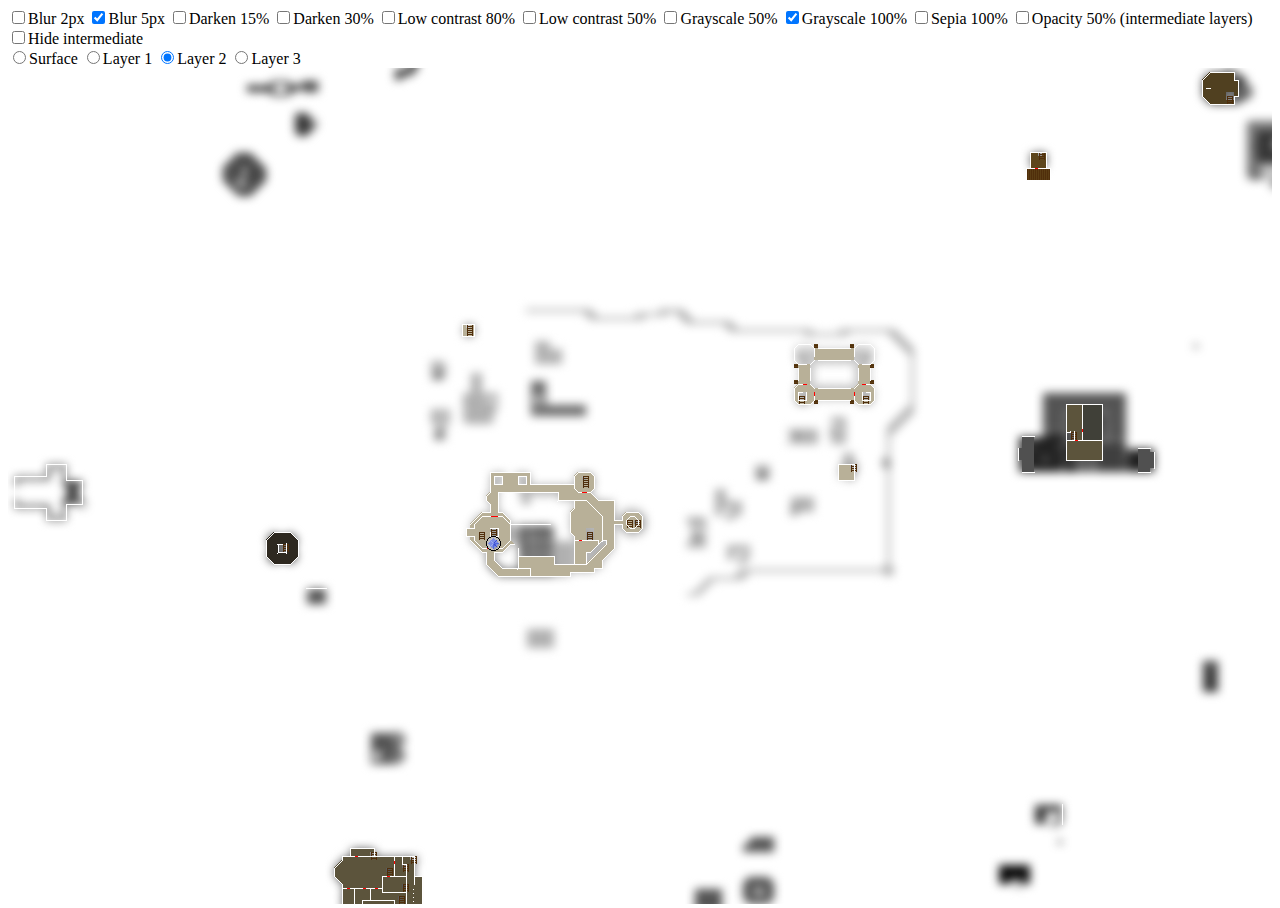
==== osrs/index.html @ ec836b86 "put scroll bar at the top" ====
<!DOCTYPE html>
<html>
<head>
	<title>OSRS World Layers</title>
	<style>
html, body {
	height: 100%;
	user-select: none;
	overflow: hidden;
	/* filter vars */
	--blur: 0px;
	--darken: 100%;
	--contrast: 100%;
	--grayscale: 0%;
	--sepia: 0%;
	--opacity: 100%;
}
[title] {
	cursor: help;
}
#map {
	width: 100%;
	height: calc(100% - 4em);
	overflow: scroll;
	cursor: grab;
	position: relative;
	transform: rotateX(180deg);
}
#map:active {
	cursor: grabbing;
}
#map img {
	width: 11008px;
	height: 6656px;
	position: absolute;
	top: 0;
	left: 0;
	transform: rotateX(180deg);
	filter: blur(var(--blur)) brightness(var(--darken)) contrast(var(--contrast)) grayscale(var(--grayscale)) sepia(var(--sepia)) opacity(var(--opacity));
}
#map img:first-child {
	position: static;
}

#layer0:checked ~ #map img:nth-child(1) ~ img,
#layer1:checked ~ #map img:nth-child(2) ~ img,
#layer2:checked ~ #map img:nth-child(3) ~ img {
	display: none;
}

#layer0:checked ~ #map img:nth-child(1),
#layer1:checked ~ #map img:nth-child(2),
#layer2:checked ~ #map img:nth-child(3),
#layer3:checked ~ #map img:nth-child(4) {
	filter: none !important; /* no filter for current layer ever */
}

#blur2:checked ~ #map img { --blur: 2px; }
#blur5:checked ~ #map img { --blur: 5px; }
#darken15:checked ~ #map img { --darken: 85%; }
#darken30:checked ~ #map img { --darken: 70%; }
#contrast50:checked ~ #map img { --contrast: 80%; }
#contrast100:checked ~ #map img { --contrast: 50%; }
#gray50:checked ~ #map img { --grayscale: 50%; }
#gray100:checked ~ #map img { --grayscale: 100%; }
#sepia:checked ~ #map img { --sepia: 100%; }
#opacity:checked ~ #map img + img { --opacity: 50%; }
#hide:checked ~ #map img + img { --opacity: 0%; }

	</style>
	<script>

function getChecked() {
	var inp = document.querySelectorAll(':checked');
	var ids = [];
	for (var i of inp) {
		ids.push(i.id);
	}
	return ids;
}

document.addEventListener('DOMContentLoaded', (event) => {
    window.mousedown = false;
	var map = document.getElementById('map');
	map.scrollTop = 3000;
	map.scrollLeft = 6750;

	var hash = document.location.hash.substr(1).split(',');
	console.log(hash);
	for (var h of hash) {
		let id = document.getElementById(h);
		if (id) {
			id.checked = true;
		} else {console.log(id, h)}
	}
	document.location.hash = getChecked().join(',')

	onmousedown = function(e) {
		if (e.target instanceof HTMLImageElement) {
			e.preventDefault();
			window.mousedown = true;
		}
	}
	onmouseup = function(e) {
		window.mousedown = false;
	}

	onmousemove = function(e) {
		if (window.mousedown) {
			var map = document.getElementById('map');
			map.scrollTop -= e.movementY;
			map.scrollLeft -= e.movementX;
		}
	}

	onchange = function(e) {
		if (e.target instanceof HTMLInputElement) {
			document.location.hash = getChecked().join(',')
		}
	}
});

	</script>
</head>
<body>
<input type="checkbox" id="blur2"><label for="blur2">Blur 2px</label>
<input type="checkbox" id="blur5" checked><label for="blur5">Blur 5px</label>
<input type="checkbox" id="darken15"><label for="darken15">Darken 15%</label>
<input type="checkbox" id="darken30"><label for="darken30">Darken 30%</label>
<input type="checkbox" id="contrast50"><label for="contrast50">Low contrast 80%</label>
<input type="checkbox" id="contrast100"><label for="contrast100">Low contrast 50%</label>
<input type="checkbox" id="gray50"><label for="gray50">Grayscale 50%</label>
<input type="checkbox" id="gray100" checked><label for="gray100">Grayscale 100%</label>
<input type="checkbox" id="sepia"><label for="sepia">Sepia 100%</label>
<input type="checkbox" id="opacity"><label for="opacity" title="Applies an opacity filter to *only* the intermediate layers; if only layer 0 and 1 are shown, this does nothing.">Opacity 50% (intermediate layers)</label>
<input type="checkbox" id="hide"><label for="hide">Hide intermediate</label>
<br/>
<input type="radio" name="layer" id="layer0"><label for="layer0">Surface</label>
<input type="radio" name="layer" id="layer1"><label for="layer1">Layer 1</label>
<input type="radio" name="layer" id="layer2" checked><label for="layer2">Layer 2</label>
<input type="radio" name="layer" id="layer3"><label for="layer3">Layer 3</label>
<div id="map">
	<img src="overworld_0.png"/>
	<img src="overworld_1.png"/>
	<img src="overworld_2.png"/>
	<img src="overworld_3.png"/>
</div>
</body>
</html>
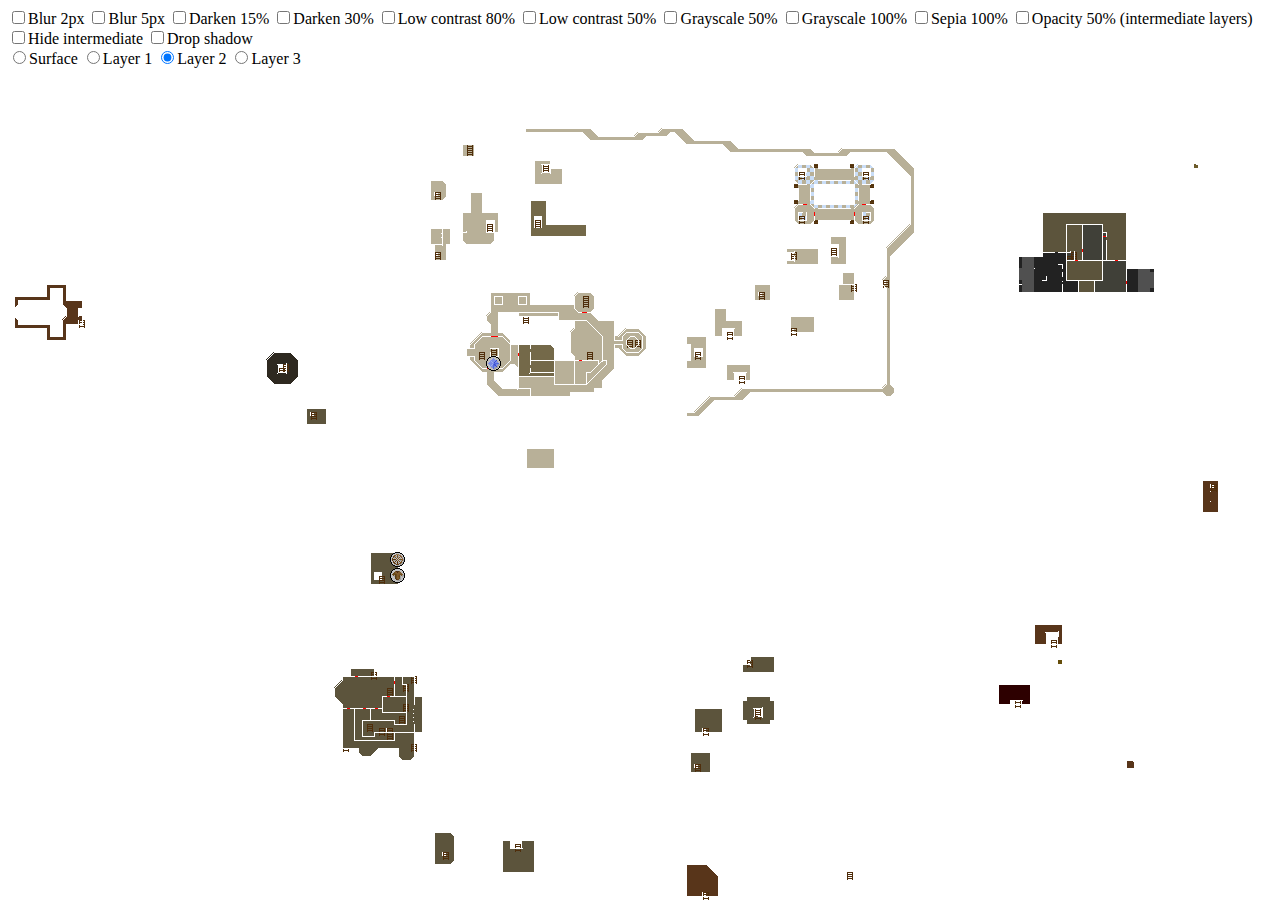
==== commit 095ea9d8: "no scroll bars, but do save x,y in URL hash." ====
--- a/osrs/index.html
+++ b/osrs/index.html
@@ -14,6 +14,7 @@
 	--grayscale: 0%;
 	--sepia: 0%;
 	--opacity: 100%;
+	--shadow: 0px 0px #000;
 }
 [title] {
 	cursor: help;
@@ -21,10 +22,9 @@
 #map {
 	width: 100%;
 	height: calc(100% - 4em);
-	overflow: scroll;
+	overflow: hidden;
 	cursor: grab;
 	position: relative;
-	transform: rotateX(180deg);
 }
 #map:active {
 	cursor: grabbing;
@@ -35,7 +35,6 @@
 	position: absolute;
 	top: 0;
 	left: 0;
-	transform: rotateX(180deg);
 	filter: blur(var(--blur)) brightness(var(--darken)) contrast(var(--contrast)) grayscale(var(--grayscale)) sepia(var(--sepia)) opacity(var(--opacity));
 }
 #map img:first-child {
@@ -52,7 +51,8 @@
 #layer1:checked ~ #map img:nth-child(2),
 #layer2:checked ~ #map img:nth-child(3),
 #layer3:checked ~ #map img:nth-child(4) {
-	filter: none !important; /* no filter for current layer ever */
+	/* no other filters for current layer ever */
+	filter: drop-shadow(var(--shadow)) !important;
 }
 
 #blur2:checked ~ #map img { --blur: 2px; }
@@ -66,13 +66,15 @@
 #sepia:checked ~ #map img { --sepia: 100%; }
 #opacity:checked ~ #map img + img { --opacity: 50%; }
 #hide:checked ~ #map img + img { --opacity: 0%; }
+#shadow:checked ~ #map img { --shadow: 2px 2px 3px #000; }
 
 	</style>
 	<script>
 
 function getChecked() {
 	var inp = document.querySelectorAll(':checked');
-	var ids = [];
+	var map = document.getElementById('map');
+	var ids = ['x=' + map.scrollLeft, 'y=' + map.scrollTop];
 	for (var i of inp) {
 		ids.push(i.id);
 	}
@@ -82,17 +84,23 @@
 document.addEventListener('DOMContentLoaded', (event) => {
     window.mousedown = false;
 	var map = document.getElementById('map');
-	map.scrollTop = 3000;
-	map.scrollLeft = 6750;
+	var hash = document.location.hash.substr(1).split(',');
 
-	var hash = document.location.hash.substr(1).split(',');
-	console.log(hash);
 	for (var h of hash) {
 		let id = document.getElementById(h);
-		if (id) {
+		if (h[1] == '=') {
+			let pos = parseInt(h.substr(2));
+			if (h[0] == 'x') {
+				map.scrollLeft = pos;
+			} else if (h[0] == 'y') {
+				map.scrollTop = pos;
+			}
+		} else if (id) {
 			id.checked = true;
-		} else {console.log(id, h)}
+		}
 	}
+	map.scrollTop = map.scrollTop || 3000;
+	map.scrollLeft = map.scrollLeft || 6750;
 	document.location.hash = getChecked().join(',')
 
 	onmousedown = function(e) {
@@ -103,6 +111,7 @@
 	}
 	onmouseup = function(e) {
 		window.mousedown = false;
+		document.location.hash = getChecked().join(',');
 	}
 
 	onmousemove = function(e) {
@@ -124,16 +133,17 @@
 </head>
 <body>
 <input type="checkbox" id="blur2"><label for="blur2">Blur 2px</label>
-<input type="checkbox" id="blur5" checked><label for="blur5">Blur 5px</label>
+<input type="checkbox" id="blur5"><label for="blur5">Blur 5px</label>
 <input type="checkbox" id="darken15"><label for="darken15">Darken 15%</label>
 <input type="checkbox" id="darken30"><label for="darken30">Darken 30%</label>
 <input type="checkbox" id="contrast50"><label for="contrast50">Low contrast 80%</label>
 <input type="checkbox" id="contrast100"><label for="contrast100">Low contrast 50%</label>
 <input type="checkbox" id="gray50"><label for="gray50">Grayscale 50%</label>
-<input type="checkbox" id="gray100" checked><label for="gray100">Grayscale 100%</label>
+<input type="checkbox" id="gray100"><label for="gray100">Grayscale 100%</label>
 <input type="checkbox" id="sepia"><label for="sepia">Sepia 100%</label>
-<input type="checkbox" id="opacity"><label for="opacity" title="Applies an opacity filter to *only* the intermediate layers; if only layer 0 and 1 are shown, this does nothing.">Opacity 50% (intermediate layers)</label>
+<input type="checkbox" id="opacity"><label for="opacity" title="Apply an opacity filter to *only* the intermediate layers; if only layer 0 and 1 are shown, this does nothing.">Opacity 50% (intermediate layers)</label>
 <input type="checkbox" id="hide"><label for="hide">Hide intermediate</label>
+<input type="checkbox" id="shadow"><label for="shadow" title="Apply drop shadow to current layer only.">Drop shadow</label>
 <br/>
 <input type="radio" name="layer" id="layer0"><label for="layer0">Surface</label>
 <input type="radio" name="layer" id="layer1"><label for="layer1">Layer 1</label>
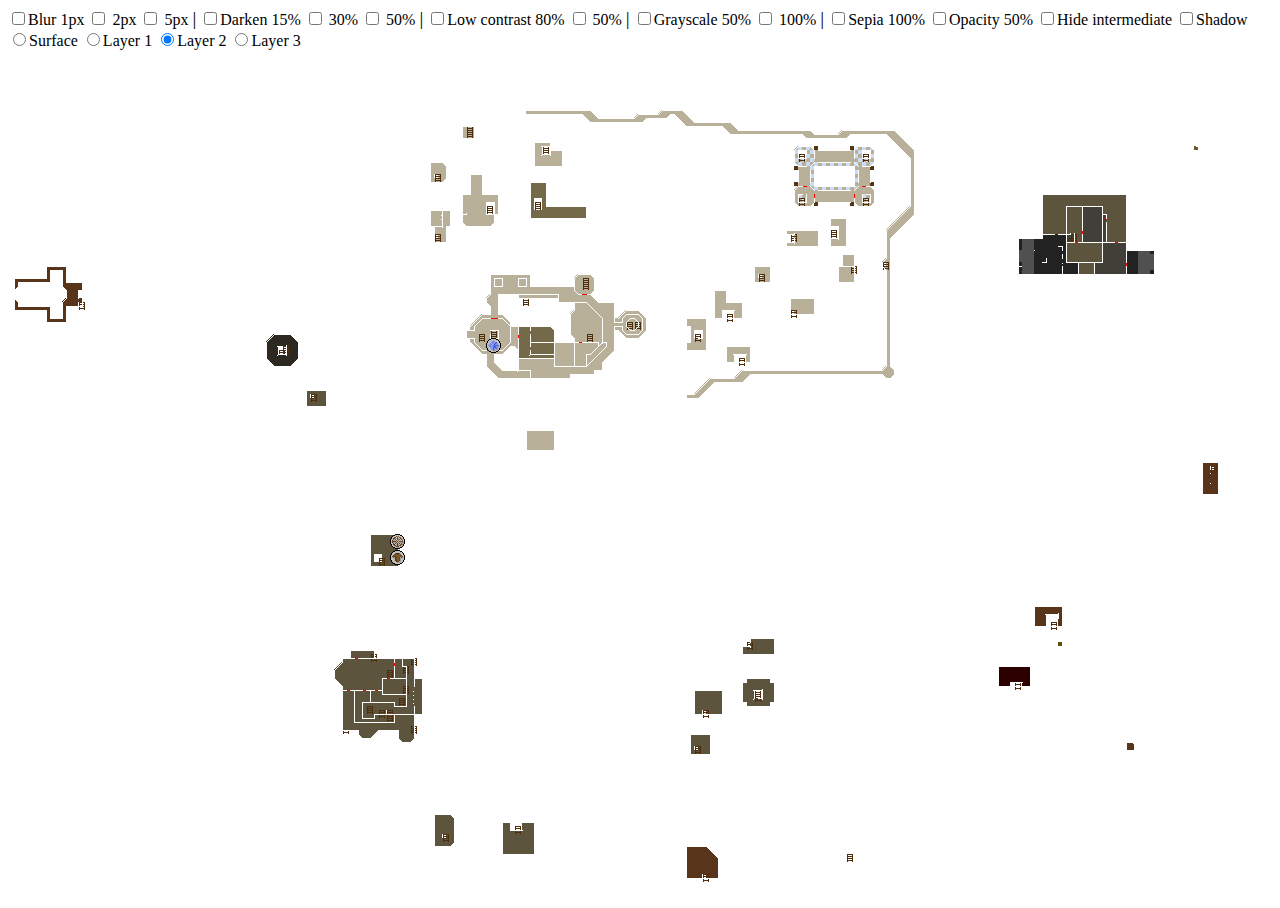
==== commit 748b7bb6: "Extra blur and darken lvl, group together filters to fit on 1 line." ====
--- a/osrs/index.html
+++ b/osrs/index.html
@@ -55,10 +55,12 @@
 	filter: drop-shadow(var(--shadow)) !important;
 }
 
+#blur1:checked ~ #map img { --blur: 1px; }
 #blur2:checked ~ #map img { --blur: 2px; }
 #blur5:checked ~ #map img { --blur: 5px; }
 #darken15:checked ~ #map img { --darken: 85%; }
 #darken30:checked ~ #map img { --darken: 70%; }
+#darken50:checked ~ #map img { --darken: 50%; }
 #contrast50:checked ~ #map img { --contrast: 80%; }
 #contrast100:checked ~ #map img { --contrast: 50%; }
 #gray50:checked ~ #map img { --grayscale: 50%; }
@@ -132,18 +134,24 @@
 	</script>
 </head>
 <body>
-<input type="checkbox" id="blur2"><label for="blur2">Blur 2px</label>
-<input type="checkbox" id="blur5"><label for="blur5">Blur 5px</label>
+<input type="checkbox" id="blur1"><label for="blur1">Blur 1px</label>
+<input type="checkbox" id="blur2"><label for="blur2"> 2px</label>
+<input type="checkbox" id="blur5"><label for="blur5"> 5px</label>
+<big>|</big>
 <input type="checkbox" id="darken15"><label for="darken15">Darken 15%</label>
-<input type="checkbox" id="darken30"><label for="darken30">Darken 30%</label>
+<input type="checkbox" id="darken30"><label for="darken30"> 30%</label>
+<input type="checkbox" id="darken50"><label for="darken50"> 50%</label>
+<big>|</big>
 <input type="checkbox" id="contrast50"><label for="contrast50">Low contrast 80%</label>
-<input type="checkbox" id="contrast100"><label for="contrast100">Low contrast 50%</label>
+<input type="checkbox" id="contrast100"><label for="contrast100"> 50%</label>
+<big>|</big>
 <input type="checkbox" id="gray50"><label for="gray50">Grayscale 50%</label>
-<input type="checkbox" id="gray100"><label for="gray100">Grayscale 100%</label>
+<input type="checkbox" id="gray100"><label for="gray100"> 100%</label>
+<big>|</big>
 <input type="checkbox" id="sepia"><label for="sepia">Sepia 100%</label>
-<input type="checkbox" id="opacity"><label for="opacity" title="Apply an opacity filter to *only* the intermediate layers; if only layer 0 and 1 are shown, this does nothing.">Opacity 50% (intermediate layers)</label>
+<input type="checkbox" id="opacity"><label for="opacity" title="Apply an opacity filter to *only* the intermediate layers; if only layer 0 and 1 are shown, this does nothing.">Opacity 50%</label>
 <input type="checkbox" id="hide"><label for="hide">Hide intermediate</label>
-<input type="checkbox" id="shadow"><label for="shadow" title="Apply drop shadow to current layer only.">Drop shadow</label>
+<input type="checkbox" id="shadow"><label for="shadow" title="Apply drop shadow to current layer only.">Shadow</label>
 <br/>
 <input type="radio" name="layer" id="layer0"><label for="layer0">Surface</label>
 <input type="radio" name="layer" id="layer1"><label for="layer1">Layer 1</label>
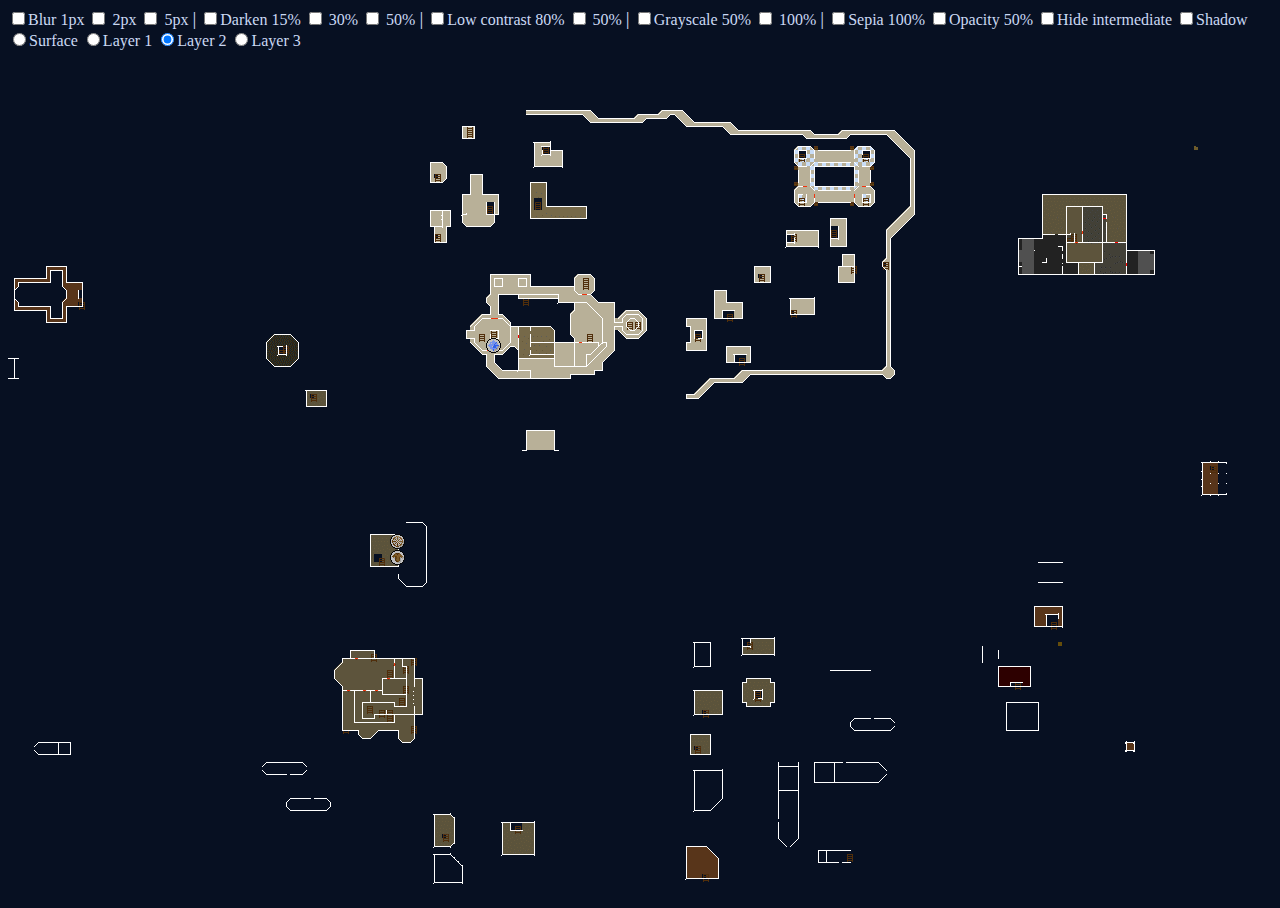
==== commit 7e965f05: "fix contrast option overworld" ====
--- a/osrs/index.html
+++ b/osrs/index.html
@@ -2,136 +2,8 @@
 <html>
 <head>
 	<title>OSRS World Layers</title>
-	<style>
-html, body {
-	height: 100%;
-	user-select: none;
-	overflow: hidden;
-	/* filter vars */
-	--blur: 0px;
-	--darken: 100%;
-	--contrast: 100%;
-	--grayscale: 0%;
-	--sepia: 0%;
-	--opacity: 100%;
-	--shadow: 0px 0px #000;
-}
-[title] {
-	cursor: help;
-}
-#map {
-	width: 100%;
-	height: calc(100% - 4em);
-	overflow: hidden;
-	cursor: grab;
-	position: relative;
-}
-#map:active {
-	cursor: grabbing;
-}
-#map img {
-	width: 11008px;
-	height: 6656px;
-	position: absolute;
-	top: 0;
-	left: 0;
-	filter: blur(var(--blur)) brightness(var(--darken)) contrast(var(--contrast)) grayscale(var(--grayscale)) sepia(var(--sepia)) opacity(var(--opacity));
-}
-#map img:first-child {
-	position: static;
-}
-
-#layer0:checked ~ #map img:nth-child(1) ~ img,
-#layer1:checked ~ #map img:nth-child(2) ~ img,
-#layer2:checked ~ #map img:nth-child(3) ~ img {
-	display: none;
-}
-
-#layer0:checked ~ #map img:nth-child(1),
-#layer1:checked ~ #map img:nth-child(2),
-#layer2:checked ~ #map img:nth-child(3),
-#layer3:checked ~ #map img:nth-child(4) {
-	/* no other filters for current layer ever */
-	filter: drop-shadow(var(--shadow)) !important;
-}
-
-#blur1:checked ~ #map img { --blur: 1px; }
-#blur2:checked ~ #map img { --blur: 2px; }
-#blur5:checked ~ #map img { --blur: 5px; }
-#darken15:checked ~ #map img { --darken: 85%; }
-#darken30:checked ~ #map img { --darken: 70%; }
-#darken50:checked ~ #map img { --darken: 50%; }
-#contrast50:checked ~ #map img { --contrast: 80%; }
-#contrast100:checked ~ #map img { --contrast: 50%; }
-#gray50:checked ~ #map img { --grayscale: 50%; }
-#gray100:checked ~ #map img { --grayscale: 100%; }
-#sepia:checked ~ #map img { --sepia: 100%; }
-#opacity:checked ~ #map img + img { --opacity: 50%; }
-#hide:checked ~ #map img + img { --opacity: 0%; }
-#shadow:checked ~ #map img { --shadow: 2px 2px 3px #000; }
-
-	</style>
-	<script>
-
-function getChecked() {
-	var inp = document.querySelectorAll(':checked');
-	var map = document.getElementById('map');
-	var ids = ['x=' + map.scrollLeft, 'y=' + map.scrollTop];
-	for (var i of inp) {
-		ids.push(i.id);
-	}
-	return ids;
-}
-
-document.addEventListener('DOMContentLoaded', (event) => {
-    window.mousedown = false;
-	var map = document.getElementById('map');
-	var hash = document.location.hash.substr(1).split(',');
-
-	for (var h of hash) {
-		let id = document.getElementById(h);
-		if (h[1] == '=') {
-			let pos = parseInt(h.substr(2));
-			if (h[0] == 'x') {
-				map.scrollLeft = pos;
-			} else if (h[0] == 'y') {
-				map.scrollTop = pos;
-			}
-		} else if (id) {
-			id.checked = true;
-		}
-	}
-	map.scrollTop = map.scrollTop || 3000;
-	map.scrollLeft = map.scrollLeft || 6750;
-	document.location.hash = getChecked().join(',')
-
-	onmousedown = function(e) {
-		if (e.target instanceof HTMLImageElement) {
-			e.preventDefault();
-			window.mousedown = true;
-		}
-	}
-	onmouseup = function(e) {
-		window.mousedown = false;
-		document.location.hash = getChecked().join(',');
-	}
-
-	onmousemove = function(e) {
-		if (window.mousedown) {
-			var map = document.getElementById('map');
-			map.scrollTop -= e.movementY;
-			map.scrollLeft -= e.movementX;
-		}
-	}
-
-	onchange = function(e) {
-		if (e.target instanceof HTMLInputElement) {
-			document.location.hash = getChecked().join(',')
-		}
-	}
-});
-
-	</script>
+	<link rel="stylesheet" href="mapcomp.css">
+	<script src="mapcomp.js"></script>
 </head>
 <body>
 <input type="checkbox" id="blur1"><label for="blur1">Blur 1px</label>
@@ -142,8 +14,8 @@
 <input type="checkbox" id="darken30"><label for="darken30"> 30%</label>
 <input type="checkbox" id="darken50"><label for="darken50"> 50%</label>
 <big>|</big>
-<input type="checkbox" id="contrast50"><label for="contrast50">Low contrast 80%</label>
-<input type="checkbox" id="contrast100"><label for="contrast100"> 50%</label>
+<input type="checkbox" id="contrast80"><label for="contrast80">Low contrast 80%</label>
+<input type="checkbox" id="contrast50"><label for="contrast50"> 50%</label>
 <big>|</big>
 <input type="checkbox" id="gray50"><label for="gray50">Grayscale 50%</label>
 <input type="checkbox" id="gray100"><label for="gray100"> 100%</label>
@@ -153,10 +25,10 @@
 <input type="checkbox" id="hide"><label for="hide">Hide intermediate</label>
 <input type="checkbox" id="shadow"><label for="shadow" title="Apply drop shadow to current layer only.">Shadow</label>
 <br/>
-<input type="radio" name="layer" id="layer0"><label for="layer0">Surface</label>
-<input type="radio" name="layer" id="layer1"><label for="layer1">Layer 1</label>
-<input type="radio" name="layer" id="layer2" checked><label for="layer2">Layer 2</label>
-<input type="radio" name="layer" id="layer3"><label for="layer3">Layer 3</label>
+<input type="radio" name="layer" id="layer0" accesskey="1"><label for="layer0">Surface</label>
+<input type="radio" name="layer" id="layer1" accesskey="2"><label for="layer1">Layer 1</label>
+<input type="radio" name="layer" id="layer2" accesskey="3" checked><label for="layer2">Layer 2</label>
+<input type="radio" name="layer" id="layer3" accesskey="4"><label for="layer3">Layer 3</label>
 <div id="map">
 	<img src="overworld_0.png"/>
 	<img src="overworld_1.png"/>
--- a/osrs/mapcomp.css
+++ b/osrs/mapcomp.css
@@ -0,0 +1,86 @@
+html, body {
+	height: 100%;
+	user-select: none;
+	overflow: hidden;
+	/* filter vars */
+	--blur: 0px;
+	--darken: 100%;
+	--contrast: 100%;
+	--grayscale: 0%;
+	--sepia: 0%;
+	--opacity: 100%;
+	--shadow: 0px 0px #000;
+	background: #071022;
+	color: #cbd9f4;
+}
+[title] {
+	cursor: help;
+}
+#map {
+	width: 100%;
+	height: calc(100% - 4em);
+	overflow: hidden;
+	cursor: grab;
+	position: relative;
+}
+#map:active {
+	cursor: grabbing;
+}
+#map img {
+	width: 11008px;
+	height: 6656px;
+	position: absolute;
+	top: 0;
+	left: 0;
+	image-rendering: pixelated;
+	filter: blur(var(--blur)) brightness(var(--darken)) contrast(var(--contrast)) grayscale(var(--grayscale)) sepia(var(--sepia)) opacity(var(--opacity));
+}
+#map img:first-child {
+	position: static;
+}
+
+#layer0:checked ~ #map img:nth-child(1) ~ img,
+#layer1:checked ~ #map img:nth-child(2) ~ img,
+#layer2:checked ~ #map img:nth-child(3) ~ img {
+	display: none;
+}
+
+#layer0:checked ~ #map img:nth-child(1),
+#layer1:checked ~ #map img:nth-child(2),
+#layer2:checked ~ #map img:nth-child(3),
+#layer3:checked ~ #map img:nth-child(4) {
+	/* no other filters for current layer ever */
+	filter: drop-shadow(var(--shadow)) !important;
+}
+
+#blur1:checked ~ #map img { --blur: 1px; }
+#blur2:checked ~ #map img { --blur: 2px; }
+#blur5:checked ~ #map img { --blur: 5px; }
+#darken15:checked ~ #map img { --darken: 85%; }
+#darken30:checked ~ #map img { --darken: 70%; }
+#darken50:checked ~ #map img { --darken: 50%; }
+#contrast80:checked ~ #map img { --contrast: 80%; }
+#contrast50:checked ~ #map img { --contrast: 50%; }
+#gray50:checked ~ #map img { --grayscale: 50%; }
+#gray100:checked ~ #map img { --grayscale: 100%; }
+#sepia:checked ~ #map img { --sepia: 100%; }
+#opacity:checked ~ #map img + img { --opacity: 50%; }
+#hide:checked ~ #map img + img { --opacity: 0%; }
+#shadow:checked ~ #map img { --shadow: 2px 2px 3px #000; }
+
+@media screen and ( max-height: 27em ) {
+	body {
+		margin: 0;
+		padding: 0;
+	}
+
+	body > * {
+		display: none;
+	}
+
+	#map {
+		display: block;
+		width: 100%;
+		height: 100%;
+	}
+}